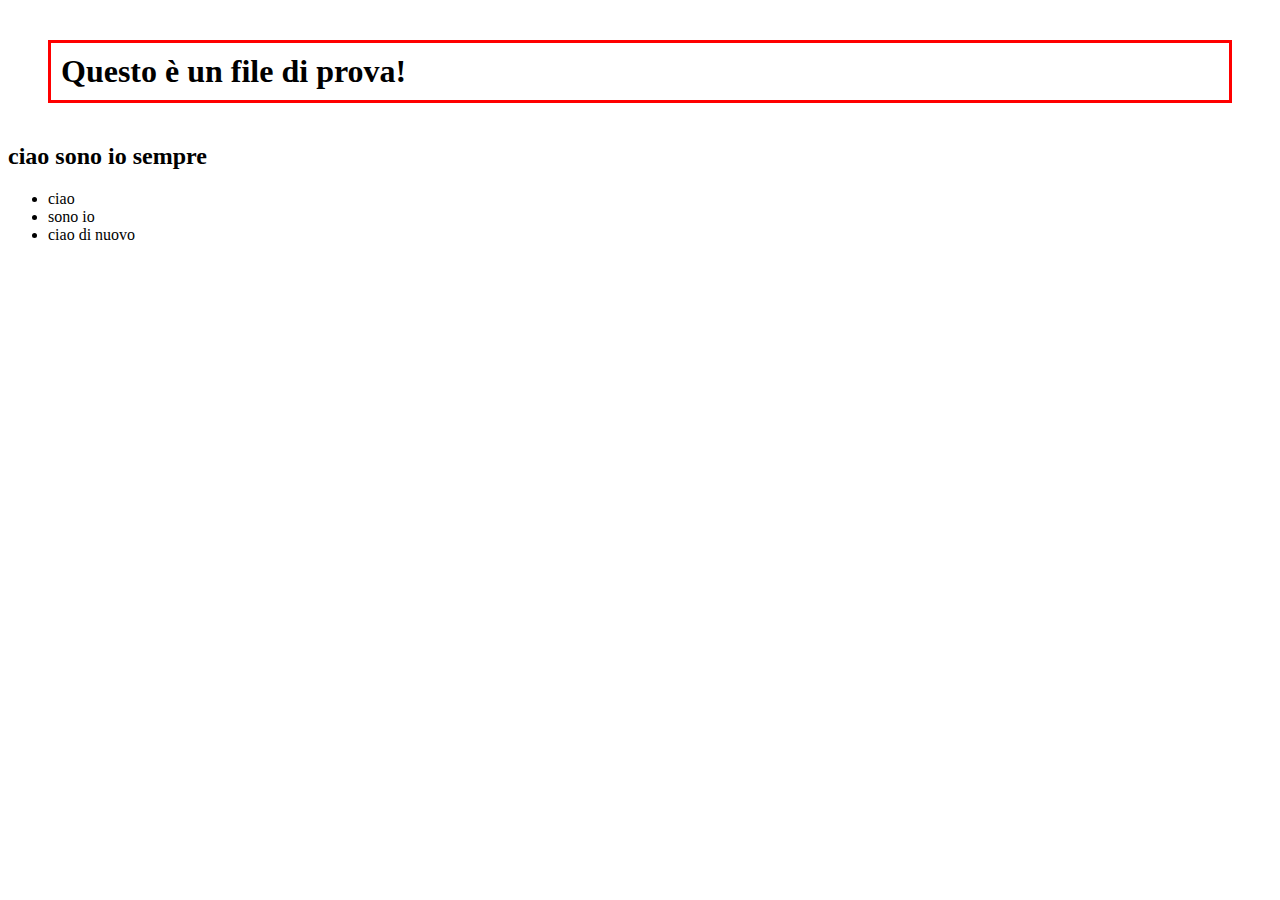
==== test-boxes/index.html @ 58269109 "Added folder for boxes exercises" ====
<!DOCTYPE html>

<html lang="en">
    <head>
        <meta charset="UTF-8">
        <link rel="stylesheet" href="./styles.css">
    </head>

    <body>
        <h1 class="titolo">Questo è un file di prova!</h1>

        <h2 class="ciao">ciao sono io sempre</h2>

        <ul class="boxes">
            <li>ciao</li>
            <li>sono io</li>
            <li>ciao di nuovo</li>
        </ul>

    </body>
    
</html>
---- test-boxes/styles.css ----
.titolo{
    border:3px solid red;
    padding: 10px;
    margin: 40px;
}
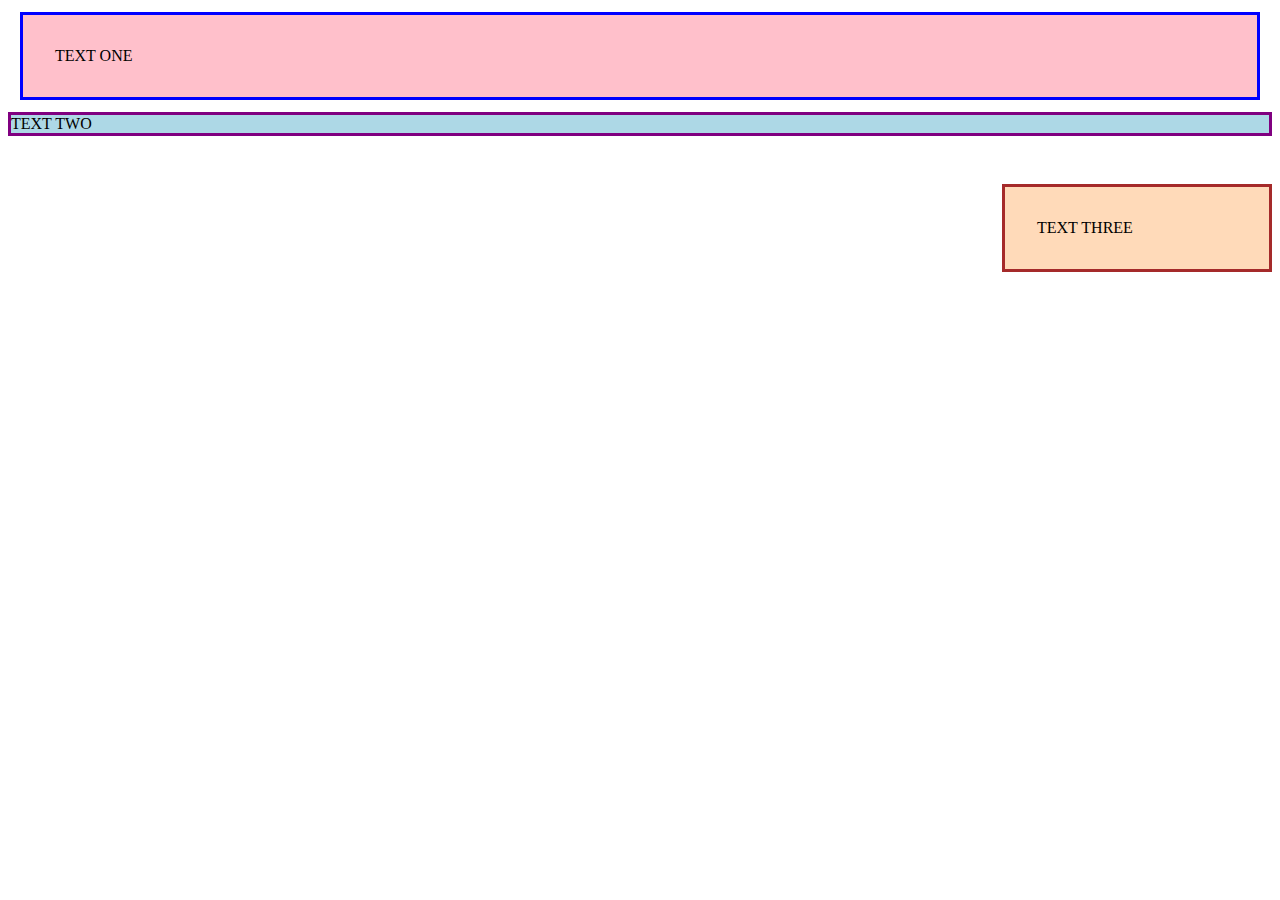
==== commit ea066ee1: "first exercise completed" ====
--- a/test-boxes/index.html
+++ b/test-boxes/index.html
@@ -4,18 +4,21 @@
     <head>
         <meta charset="UTF-8">
         <link rel="stylesheet" href="./styles.css">
+        <title>Exercise one of boxes</title>
     </head>
 
     <body>
-        <h1 class="titolo">Questo è un file di prova!</h1>
+       <div class="one">
+        TEXT ONE
+       </div>
 
-        <h2 class="ciao">ciao sono io sempre</h2>
+       <div class="two">
+        TEXT TWO
+       </div>
 
-        <ul class="boxes">
-            <li>ciao</li>
-            <li>sono io</li>
-            <li>ciao di nuovo</li>
-        </ul>
+       <div class="three">
+        TEXT THREE
+       </div>
 
     </body>
     
--- a/test-boxes/styles.css
+++ b/test-boxes/styles.css
@@ -1,5 +1,26 @@
-.titolo{
-    border:3px solid red;
-    padding: 10px;
-    margin: 40px;
+div{
+    border: red;
+}
+
+.one{
+    background: pink;
+    padding: 32px;
+    margin: 12px;
+    border: 3px solid blue;
+}
+
+.two{
+    background: lightblue;
+    border: 3px solid purple;
+    margin-bottom: 48px;
+
+
+}
+
+.three{
+    background: peachpuff;
+    border: 3px solid brown;
+    width: 200px;
+    padding:32px;
+    margin-left:auto;
 }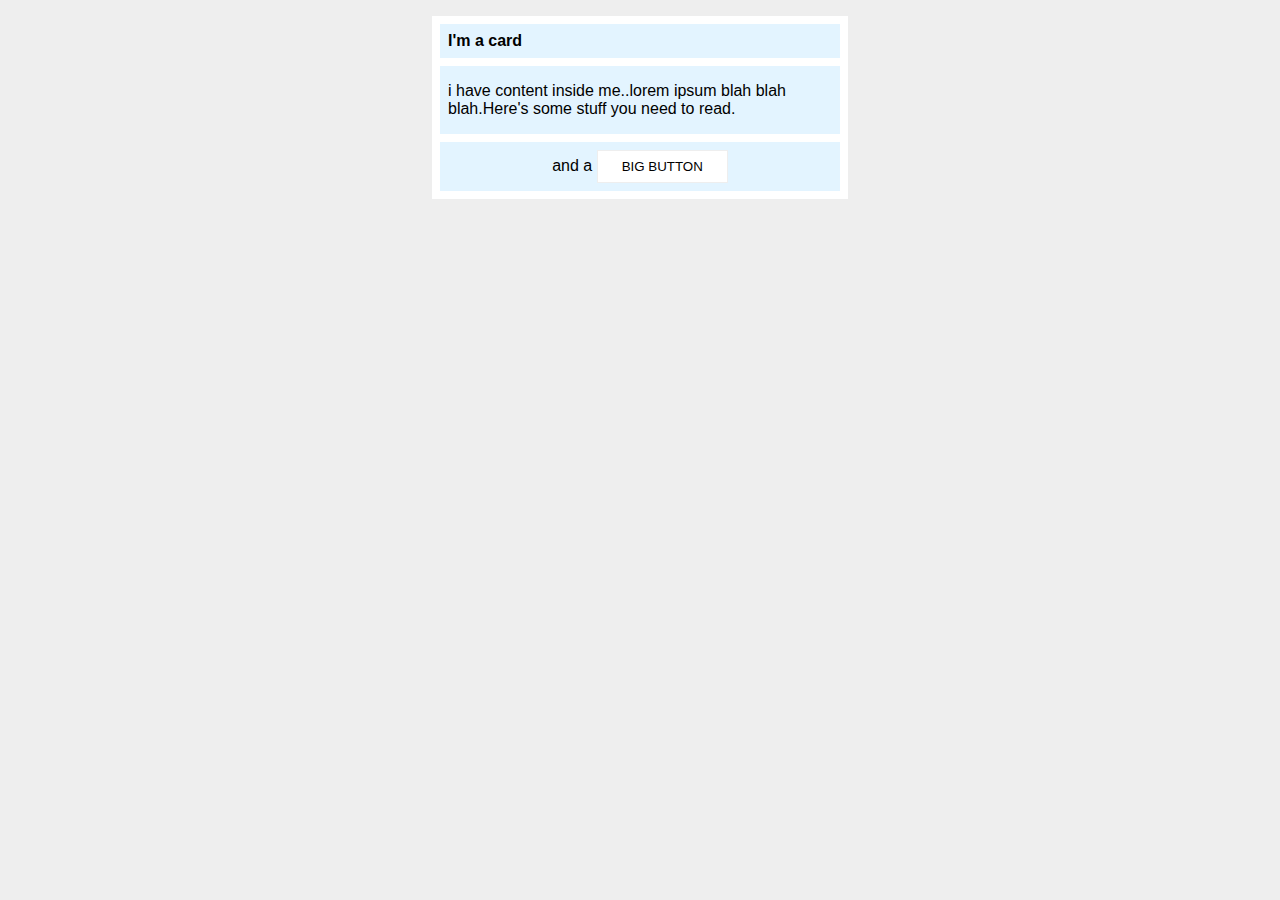
==== commit c3118b2d: "Added exercise 2" ====
--- a/test-boxes/index.html
+++ b/test-boxes/index.html
@@ -8,18 +8,19 @@
     </head>
 
     <body>
-       <div class="one">
-        TEXT ONE
-       </div>
+   
+        <div class="card">
+            <h1 class="title">I'm a card</h1>
 
-       <div class="two">
-        TEXT TWO
-       </div>
+            <div class="content">i have content inside me..lorem ipsum
+                blah blah blah.Here's some stuff you need to read.
+            </div>
 
-       <div class="three">
-        TEXT THREE
-       </div>
-
+            <div class="button-container">
+                and a <button>BIG BUTTON</button>
+            </div>
+       </div> 
+   
     </body>
     
 </html>
--- a/test-boxes/styles.css
+++ b/test-boxes/styles.css
@@ -1,26 +1,40 @@
-div{
-    border: red;
+body {
+  background: #eee;
+  font-family: sans-serif;
 }
 
-.one{
-    background: pink;
-    padding: 32px;
-    margin: 12px;
-    border: 3px solid blue;
+.card {
+  width: 400px;
+  background: #fff;
+  margin: 16px auto;
+  padding:8px;
 }
 
-.two{
-    background: lightblue;
-    border: 3px solid purple;
-    margin-bottom: 48px;
-
-
+.title {
+  background: #e3f4ff;
+  margin-bottom: 8px;
+  margin-top:0px;
+  font-size: 16px;
+  padding:8px;
 }
 
-.three{
-    background: peachpuff;
-    border: 3px solid brown;
-    width: 200px;
-    padding:32px;
-    margin-left:auto;
-}+.content {
+  background: #e3f4ff;
+  margin-bottom: 8px;
+  padding:16px 8px;
+}
+
+.button-container {
+  background: #e3f4ff;
+  text-align: center;
+  padding:8px;
+  
+}
+
+button {
+  background: white;
+  border: 1px solid #eee;
+  margin:0 auto;
+  padding:8px 24px;
+}
+
